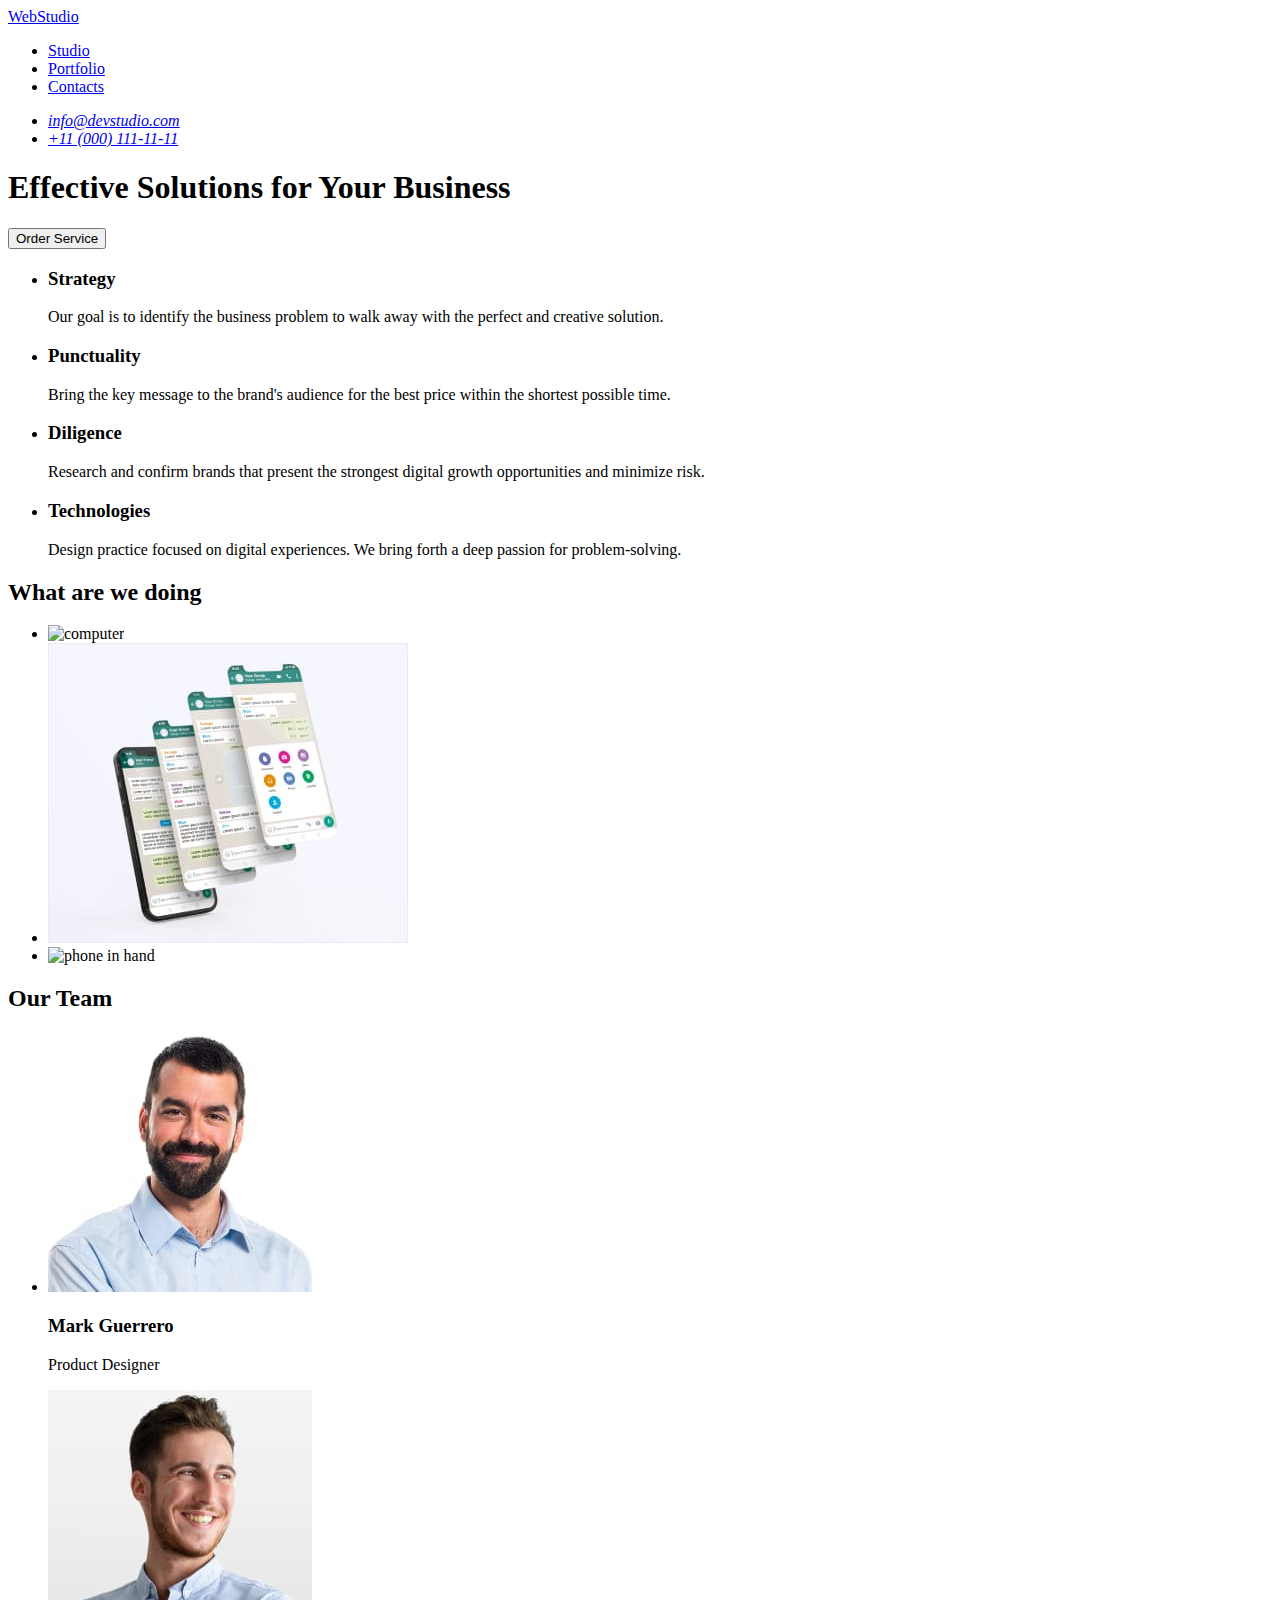
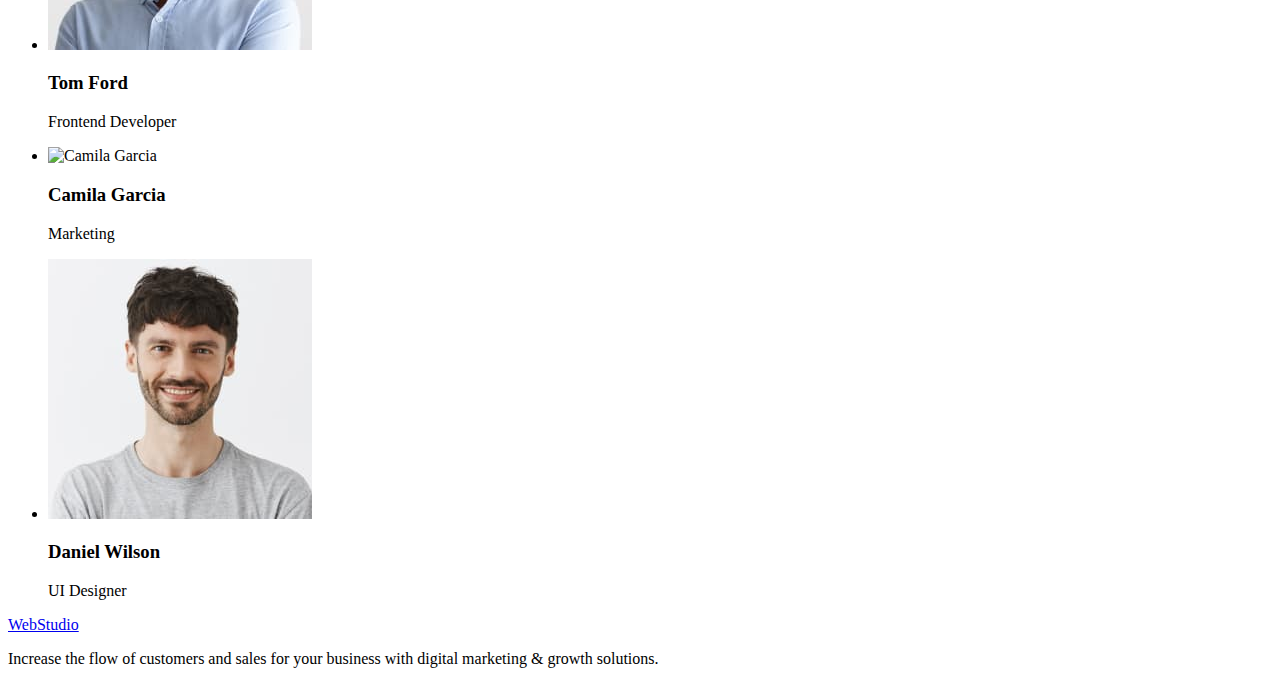
==== index.html @ 4d00a216 "Update index.html" ====
<!DOCTYPE html>
<html lang="en">
  <head>
    <meta charset="UTF-8" />
    <meta http-equiv="X-UA-Compatible" content="IE=edge" />
    <meta name="viewport" content="width=device-width, initial-scale=1.0" />
    <title>Document</title>
  </head>
  <body>
    <header class="">
      <nav>
        <a href="./index.html">WebStudio</a>
        <ul>
          <li><a href="./index.html">Studio</a></li>
          <li><a href="./index.html">Portfolio</a></li>
          <li><a href="./index.html">Contacts</a></li>
        </ul>
      </nav>
        <address>
          <ul>
            <li><a href="mailto:info@devstudio.com">info@devstudio.com</a></li>
            <li><a href="tel:+110001111111">+11 (000) 111-11-11</a></li>
          </ul>
        </address>
    </header>
    <main>
      <section>
      <h1>Effective Solutions for Your Business</h1>
      <button type="button">Order Service</button>
  </section>
<section>
  <ul>
    <li>
  <h3>Strategy</h3>
  <p>
    Our goal is to identify the business problem to walk away with the perfect and creative solution. 
  </p></li>
  <li>
    <h3>Punctuality</h3>
    <p>Bring the key message to the brand's audience for the best price within the shortest possible time.</p>
  </li>
  <li>
    <h3>Diligence</h3>
    <p>Research and confirm brands that present the strongest digital growth opportunities and minimize risk.</p>
  </li>
  <li>
    <h3>Technologies</h3>
    <p>Design practice focused on digital experiences. We bring forth a deep passion for problem-solving.</p>
  </li>
</section>
<section>
  <h2>What are we doing</h2>
  <ul>
    <li>
      <img src="./images/computer.jpg" alt="computer" width="360" />
     </li>
     <li>
      <img src="./images/app.jpg" alt="app" width="360" />
     </li>
     <li>
      <img src="./images/phone.jpg" alt="phone in hand" width="360" />
    </li>
  </ul>
</section>
<section>
<h2>Our Team</h2>
<ul>
  <li>
    <img src="./images/Mark Guerrero.jpg" alt="Mark Guerrero" width="264" />
    <h3>Mark Guerrero</h3>
    <p>Product Designer</p>
  </li>
  <li>
    <img src="./images/Tom Ford.jpg" alt="Tom Ford" width="264" />
    <h3>Tom Ford</h3>
    <p>Frontend Developer</p>
  </li>
  <li>
    <img src="./images/Camila Garcia.jpg" alt="Camila Garcia" width="264" />
    <h3>Camila Garcia</h3>
    <p>Marketing</p> 
  </li>
  <li>
    <img src="./images/Daniel Wilson.jpg" alt="Daniel Wilson" width="264" />
    <h3>Daniel Wilson</h3>
    <p>UI Designer</p>
  </li>
</ul>
</section>
    </main>
    <footer>
      <a href="index.html">WebStudio</a>
      <p>Increase the flow of customers and sales for your business with digital marketing & growth solutions.</p>
    </footer>
  </body>
</html>
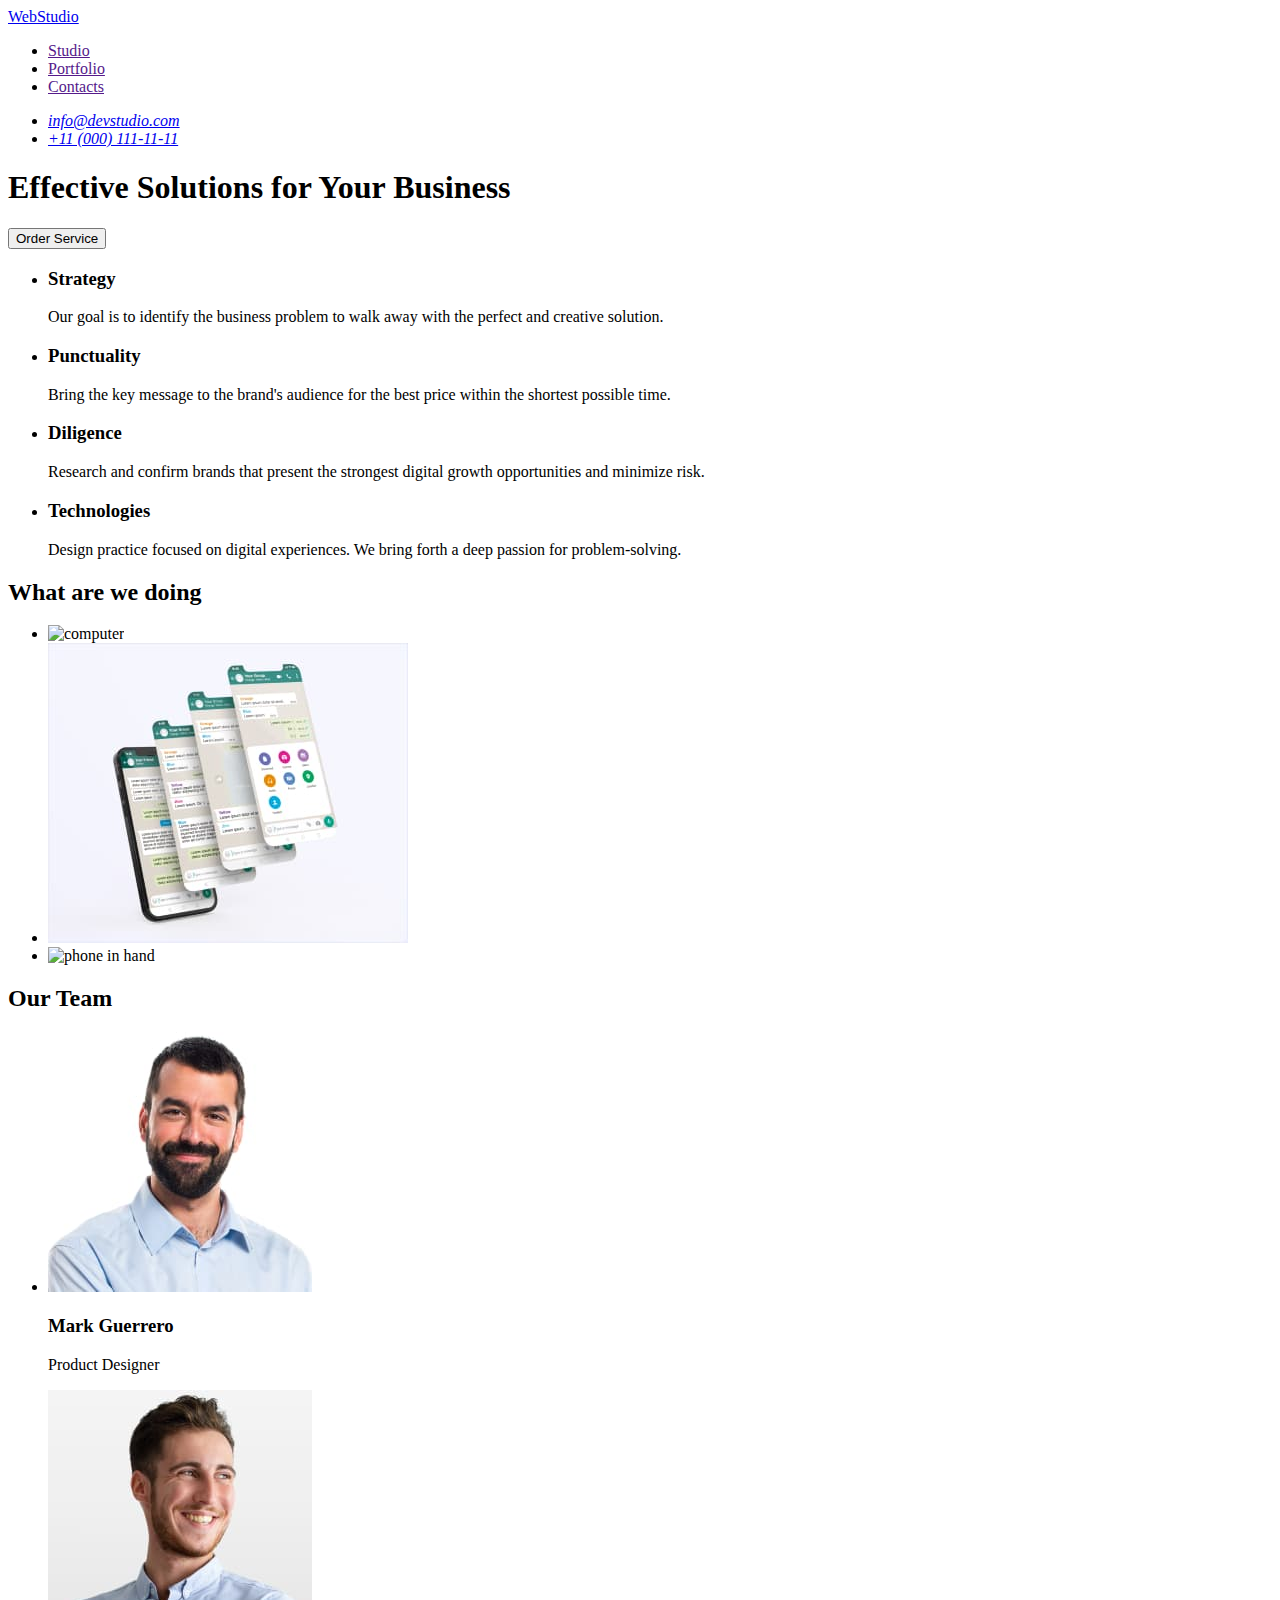
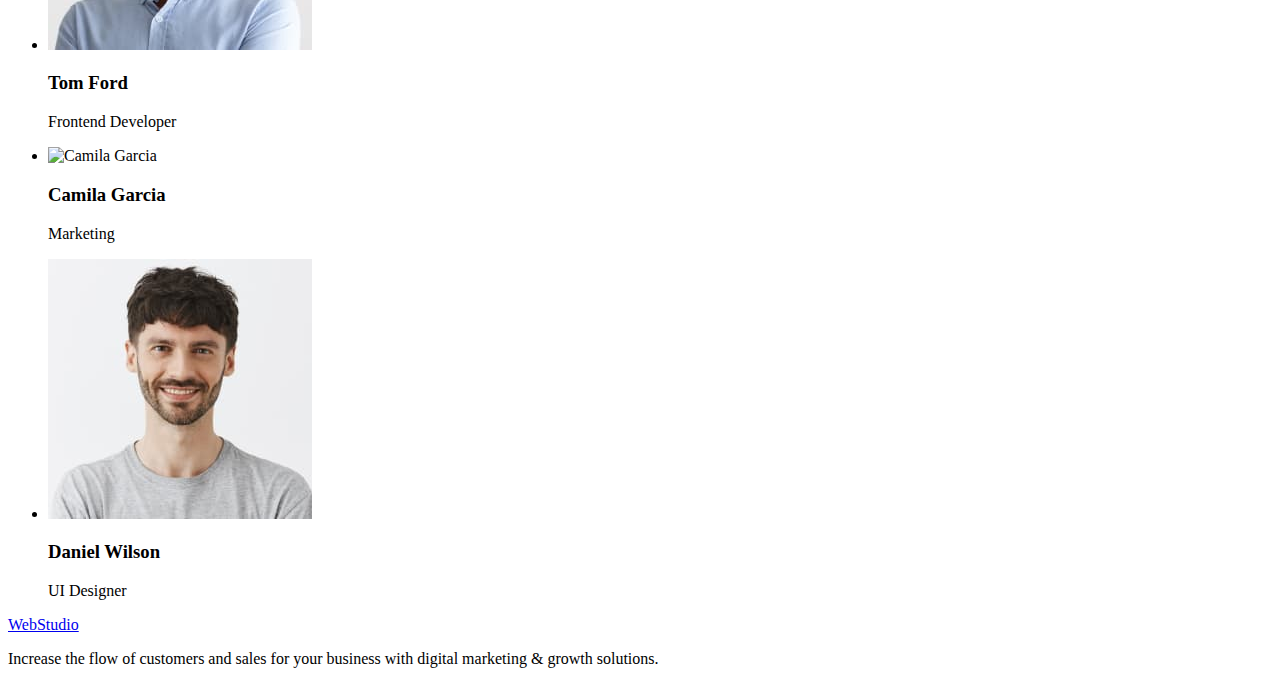
==== commit 484f2fd0: "Update index.html" ====
--- a/index.html
+++ b/index.html
@@ -11,9 +11,9 @@
       <nav>
         <a href="./index.html">WebStudio</a>
         <ul>
-          <li><a href="./index.html">Studio</a></li>
-          <li><a href="./index.html">Portfolio</a></li>
-          <li><a href="./index.html">Contacts</a></li>
+          <li><a href="">Studio</a></li>
+          <li><a href="">Portfolio</a></li>
+          <li><a href="">Contacts</a></li>
         </ul>
       </nav>
         <address>
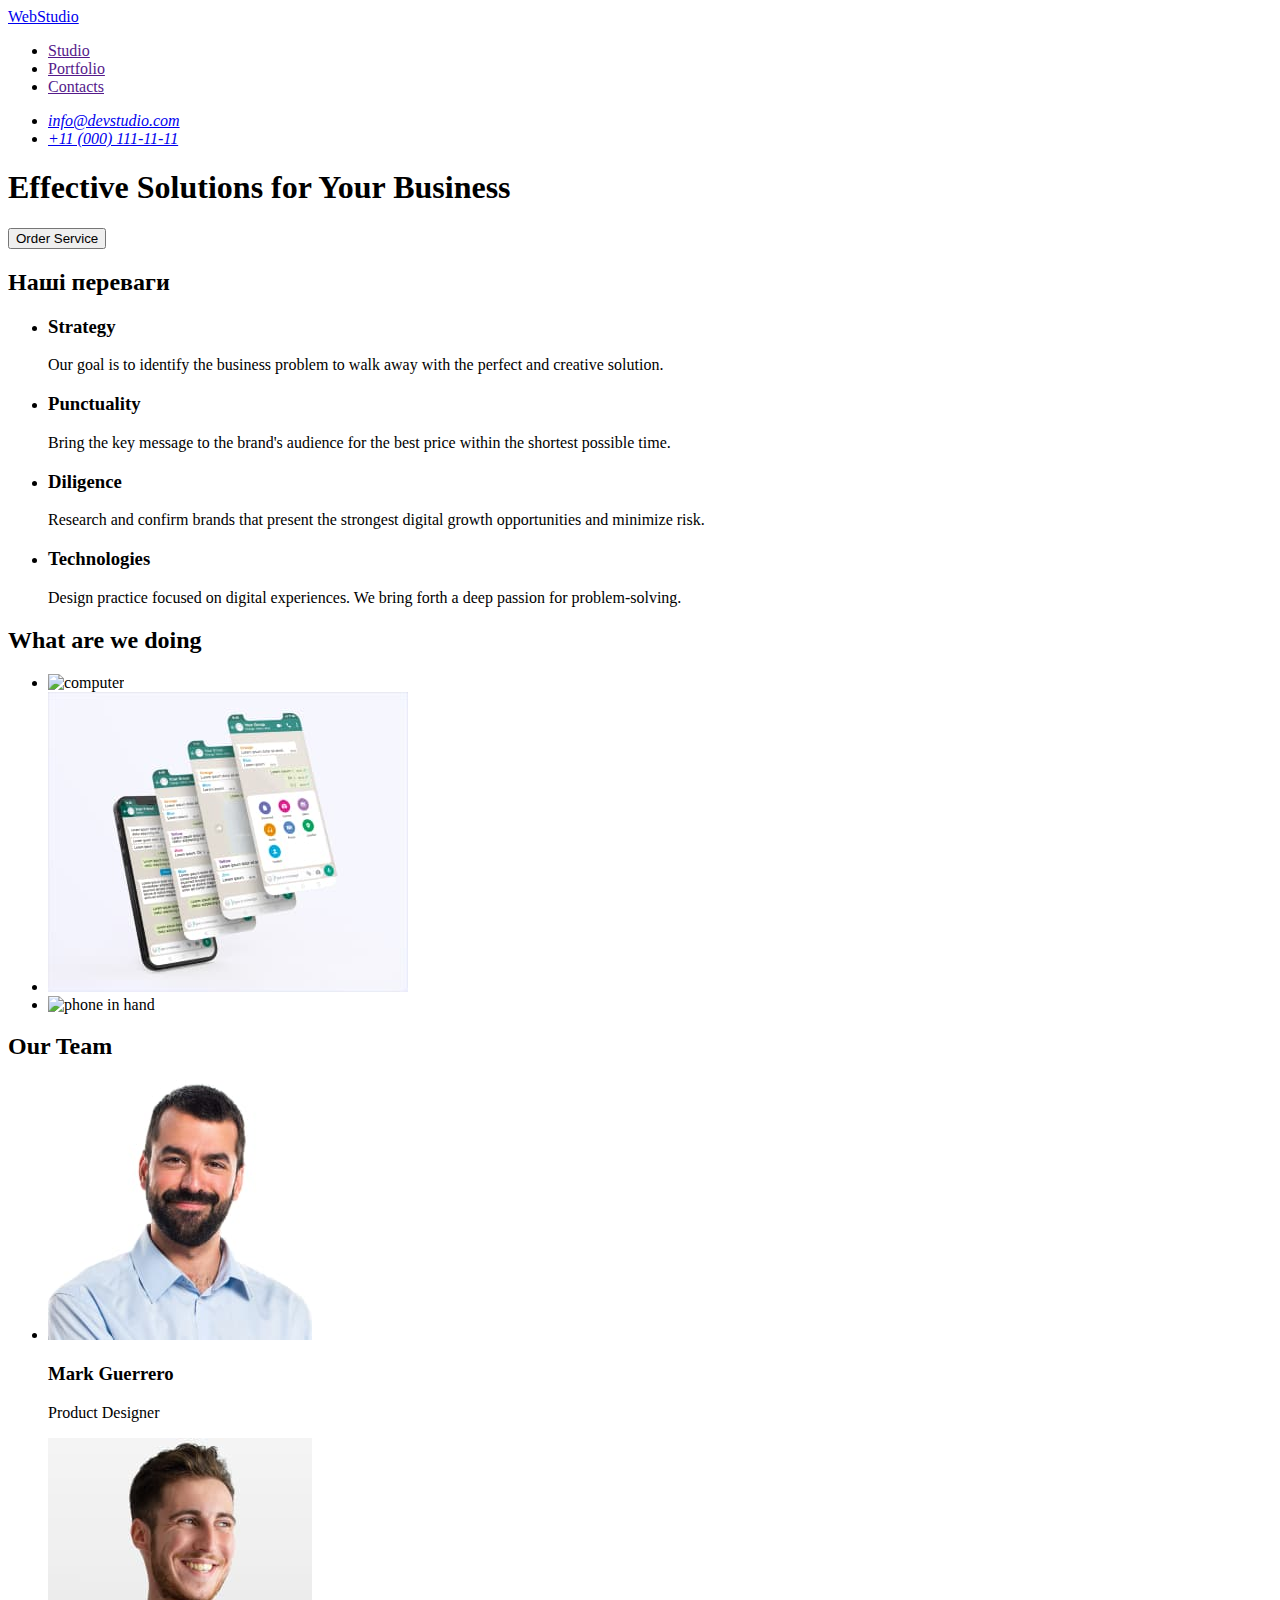
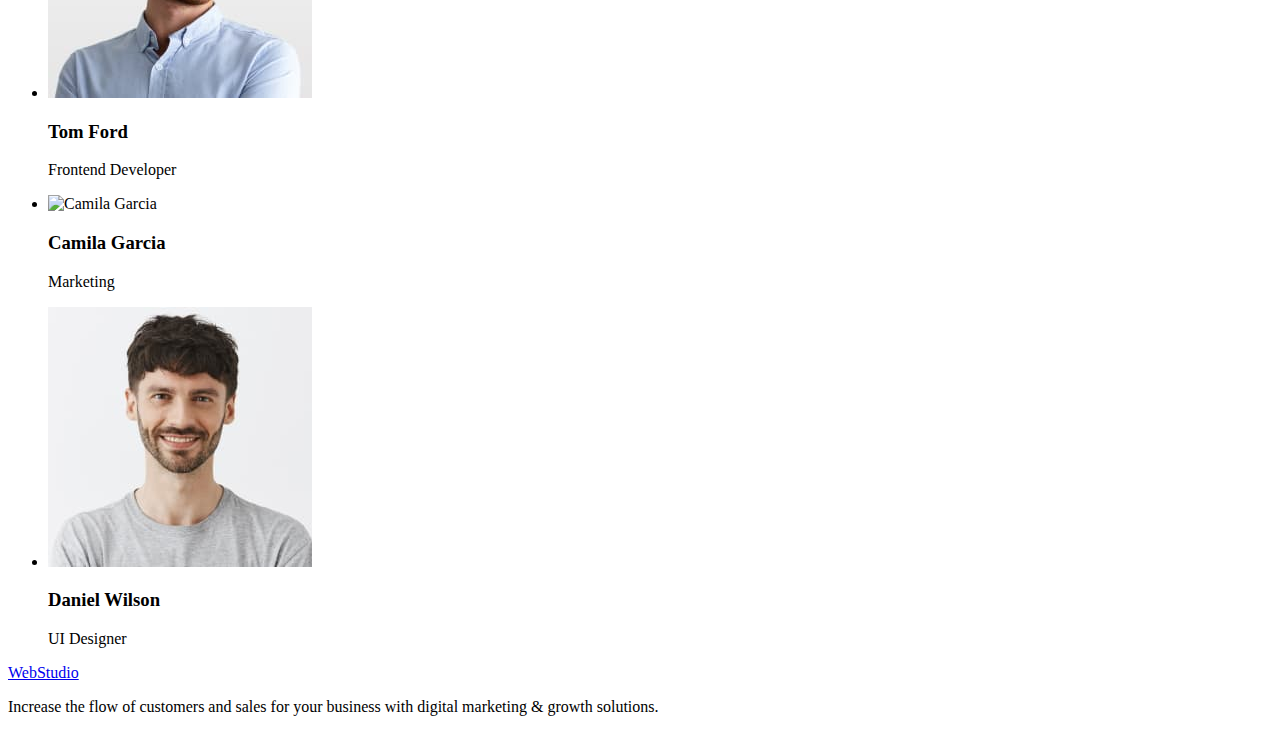
==== commit aba82f57: "Update index.html" ====
--- a/index.html
+++ b/index.html
@@ -7,7 +7,7 @@
     <title>Document</title>
   </head>
   <body>
-    <header class="">
+    <header class="Studio">
       <nav>
         <a href="./index.html">WebStudio</a>
         <ul>
@@ -16,81 +16,96 @@
           <li><a href="">Contacts</a></li>
         </ul>
       </nav>
-        <address>
-          <ul>
-            <li><a href="mailto:info@devstudio.com">info@devstudio.com</a></li>
-            <li><a href="tel:+110001111111">+11 (000) 111-11-11</a></li>
-          </ul>
-        </address>
+      <address>
+        <ul>
+          <li><a href="mailto:info@devstudio.com">info@devstudio.com</a></li>
+          <li><a href="tel:+110001111111">+11 (000) 111-11-11</a></li>
+        </ul>
+      </address>
     </header>
     <main>
       <section>
-      <h1>Effective Solutions for Your Business</h1>
-      <button type="button">Order Service</button>
-  </section>
-<section>
-  <ul>
-    <li>
-  <h3>Strategy</h3>
-  <p>
-    Our goal is to identify the business problem to walk away with the perfect and creative solution. 
-  </p></li>
-  <li>
-    <h3>Punctuality</h3>
-    <p>Bring the key message to the brand's audience for the best price within the shortest possible time.</p>
-  </li>
-  <li>
-    <h3>Diligence</h3>
-    <p>Research and confirm brands that present the strongest digital growth opportunities and minimize risk.</p>
-  </li>
-  <li>
-    <h3>Technologies</h3>
-    <p>Design practice focused on digital experiences. We bring forth a deep passion for problem-solving.</p>
-  </li>
-</section>
-<section>
-  <h2>What are we doing</h2>
-  <ul>
-    <li>
-      <img src="./images/computer.jpg" alt="computer" width="360" />
-     </li>
-     <li>
-      <img src="./images/app.jpg" alt="app" width="360" />
-     </li>
-     <li>
-      <img src="./images/phone.jpg" alt="phone in hand" width="360" />
-    </li>
-  </ul>
-</section>
-<section>
-<h2>Our Team</h2>
-<ul>
-  <li>
-    <img src="./images/Mark Guerrero.jpg" alt="Mark Guerrero" width="264" />
-    <h3>Mark Guerrero</h3>
-    <p>Product Designer</p>
-  </li>
-  <li>
-    <img src="./images/Tom Ford.jpg" alt="Tom Ford" width="264" />
-    <h3>Tom Ford</h3>
-    <p>Frontend Developer</p>
-  </li>
-  <li>
-    <img src="./images/Camila Garcia.jpg" alt="Camila Garcia" width="264" />
-    <h3>Camila Garcia</h3>
-    <p>Marketing</p> 
-  </li>
-  <li>
-    <img src="./images/Daniel Wilson.jpg" alt="Daniel Wilson" width="264" />
-    <h3>Daniel Wilson</h3>
-    <p>UI Designer</p>
-  </li>
-</ul>
-</section>
+        <h1>Effective Solutions for Your Business</h1>
+        <button type="button">Order Service</button>
+      </section>
+      <section>
+        <h2>Наші переваги</h2>
+        <ul>
+          <li>
+            <h3>Strategy</h3>
+            <p>
+              Our goal is to identify the business problem to walk away with the
+              perfect and creative solution.
+            </p>
+          </li>
+          <li>
+            <h3>Punctuality</h3>
+            <p>
+              Bring the key message to the brand's audience for the best price
+              within the shortest possible time.
+            </p>
+          </li>
+          <li>
+            <h3>Diligence</h3>
+            <p>
+              Research and confirm brands that present the strongest digital
+              growth opportunities and minimize risk.
+            </p>
+          </li>
+          <li>
+            <h3>Technologies</h3>
+            <p>
+              Design practice focused on digital experiences. We bring forth a
+              deep passion for problem-solving.
+            </p>
+          </li>
+        </ul>
+      </section>
+      <section>
+        <h2>What are we doing</h2>
+        <ul>
+          <li>
+            <img src="./images/computer.jpg" alt="computer" width="360"/>
+          </li>
+          <li><img src="./images/app.jpg" alt="app" width="360"/>
+          </li>
+          <li>
+            <img src="./images/phone.jpg" alt="phone in hand" width="360"/>
+          </li>
+        </ul>
+      </section>
+      <section>
+        <h2>Our Team</h2>
+        <ul>
+          <li>
+            <img src="./images/Mark Guerrero.jpg" alt="Mark Guerrero" width="264"/>
+            <h3>Mark Guerrero</h3>
+            <p>Product Designer</p>
+          </li>
+          <li>
+            <img src="./images/Tom Ford.jpg" alt="Tom Ford" width="264"/>
+            <h3>Tom Ford</h3>
+            <p>Frontend Developer</p>
+          </li>
+          <li>
+            <img src="./images/Camila Garcia.jpg" alt="Camila Garcia" width="264"/>
+            <h3>Camila Garcia</h3>
+            <p>Marketing</p>
+          </li>
+          <li>
+            <img src="./images/Daniel Wilson.jpg" alt="Daniel Wilson" width="264"/>
+            <h3>Daniel Wilson</h3>
+            <p>UI Designer</p>
+          </li>
+        </ul>
+      </section>
     </main>
     <footer>
-      <a href="index.html">WebStudio</a>
-      <p>Increase the flow of customers and sales for your business with digital marketing & growth solutions.</p>
+      <a href="./index.html">WebStudio</a>
+      <p>
+        Increase the flow of customers and sales for your business with digital
+        marketing & growth solutions.
+      </p>
     </footer>
   </body>
 </html>
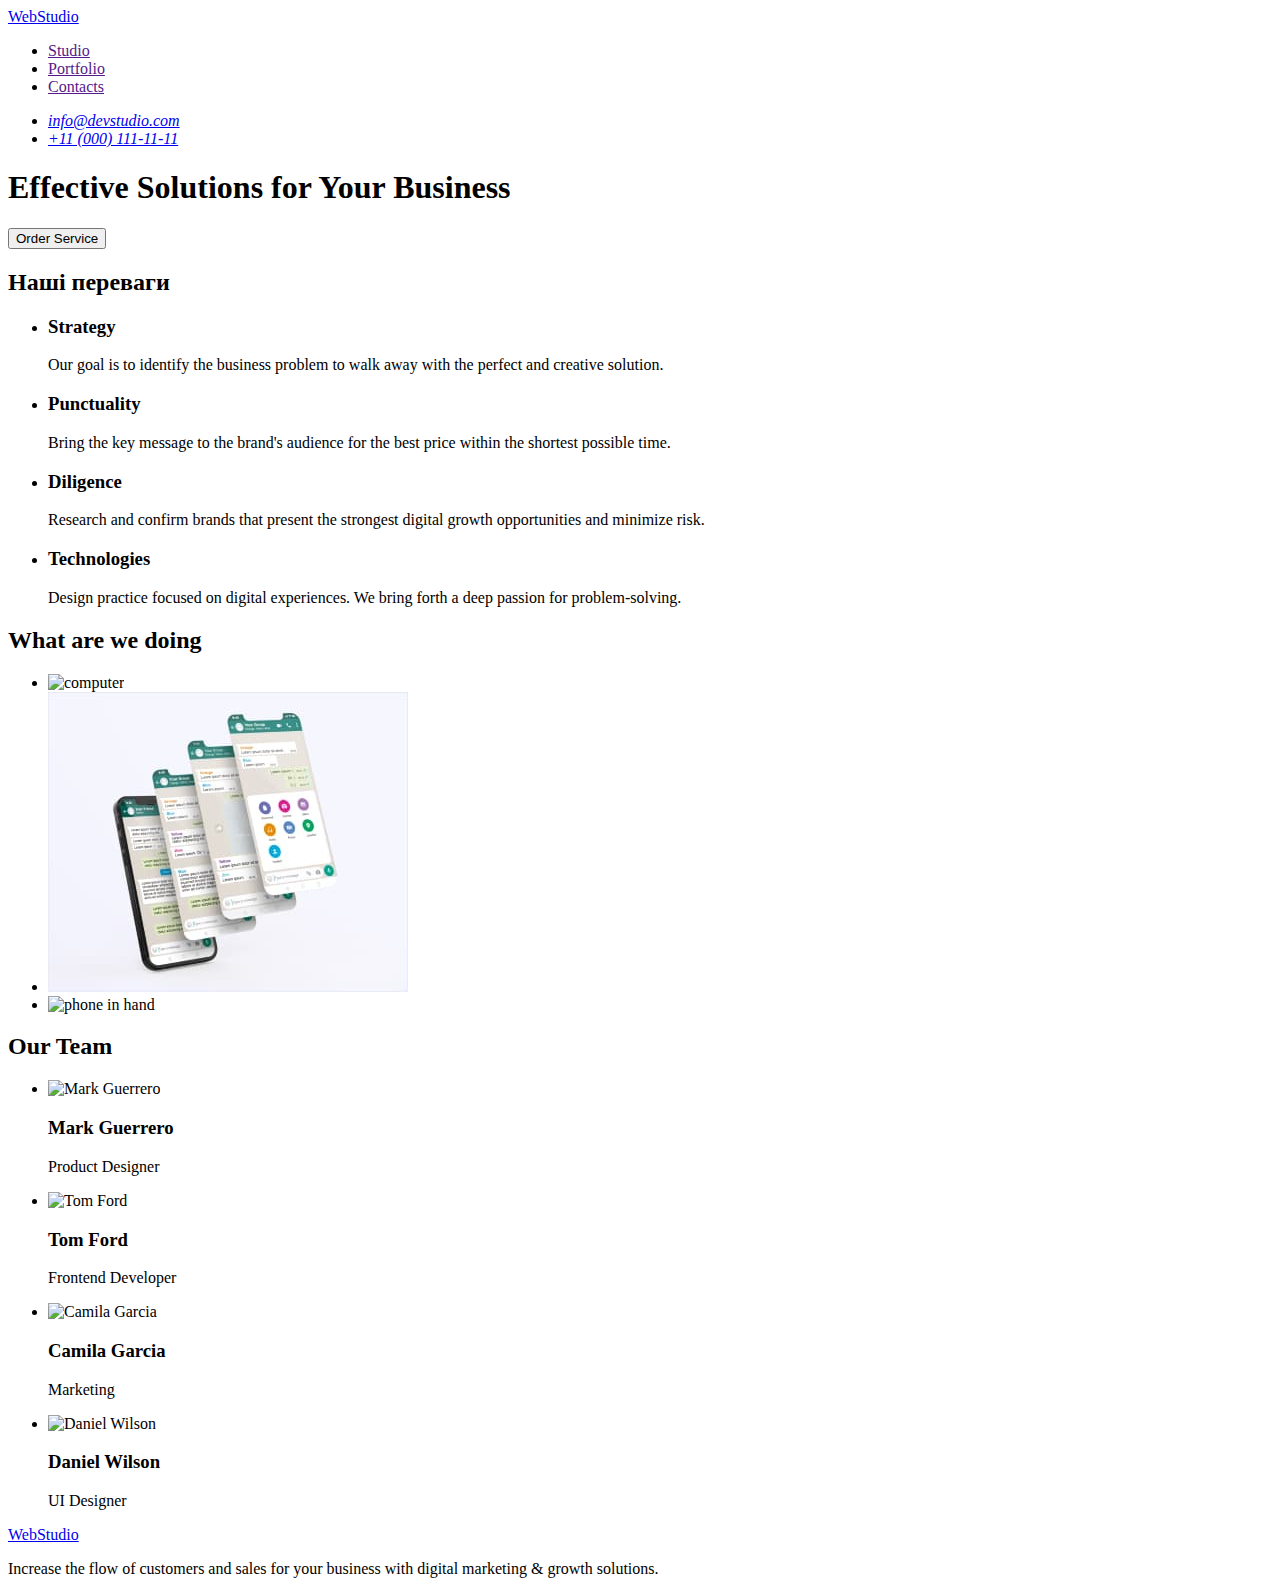
==== commit 24f2874d: "Update index.html" ====
--- a/index.html
+++ b/index.html
@@ -78,22 +78,22 @@
         <h2>Our Team</h2>
         <ul>
           <li>
-            <img src="./images/Mark Guerrero.jpg" alt="Mark Guerrero" width="264"/>
+            <img src="./images/MarkGuerrero.jpg" alt="Mark Guerrero" width="264"/>
             <h3>Mark Guerrero</h3>
             <p>Product Designer</p>
           </li>
           <li>
-            <img src="./images/Tom Ford.jpg" alt="Tom Ford" width="264"/>
+            <img src="./images/TomFord.jpg" alt="Tom Ford" width="264"/>
             <h3>Tom Ford</h3>
             <p>Frontend Developer</p>
           </li>
           <li>
-            <img src="./images/Camila Garcia.jpg" alt="Camila Garcia" width="264"/>
+            <img src="./images/CamilaGarcia.jpg" alt="Camila Garcia" width="264"/>
             <h3>Camila Garcia</h3>
             <p>Marketing</p>
           </li>
           <li>
-            <img src="./images/Daniel Wilson.jpg" alt="Daniel Wilson" width="264"/>
+            <img src="./images/DanielWilson.jpg" alt="Daniel Wilson" width="264"/>
             <h3>Daniel Wilson</h3>
             <p>UI Designer</p>
           </li>
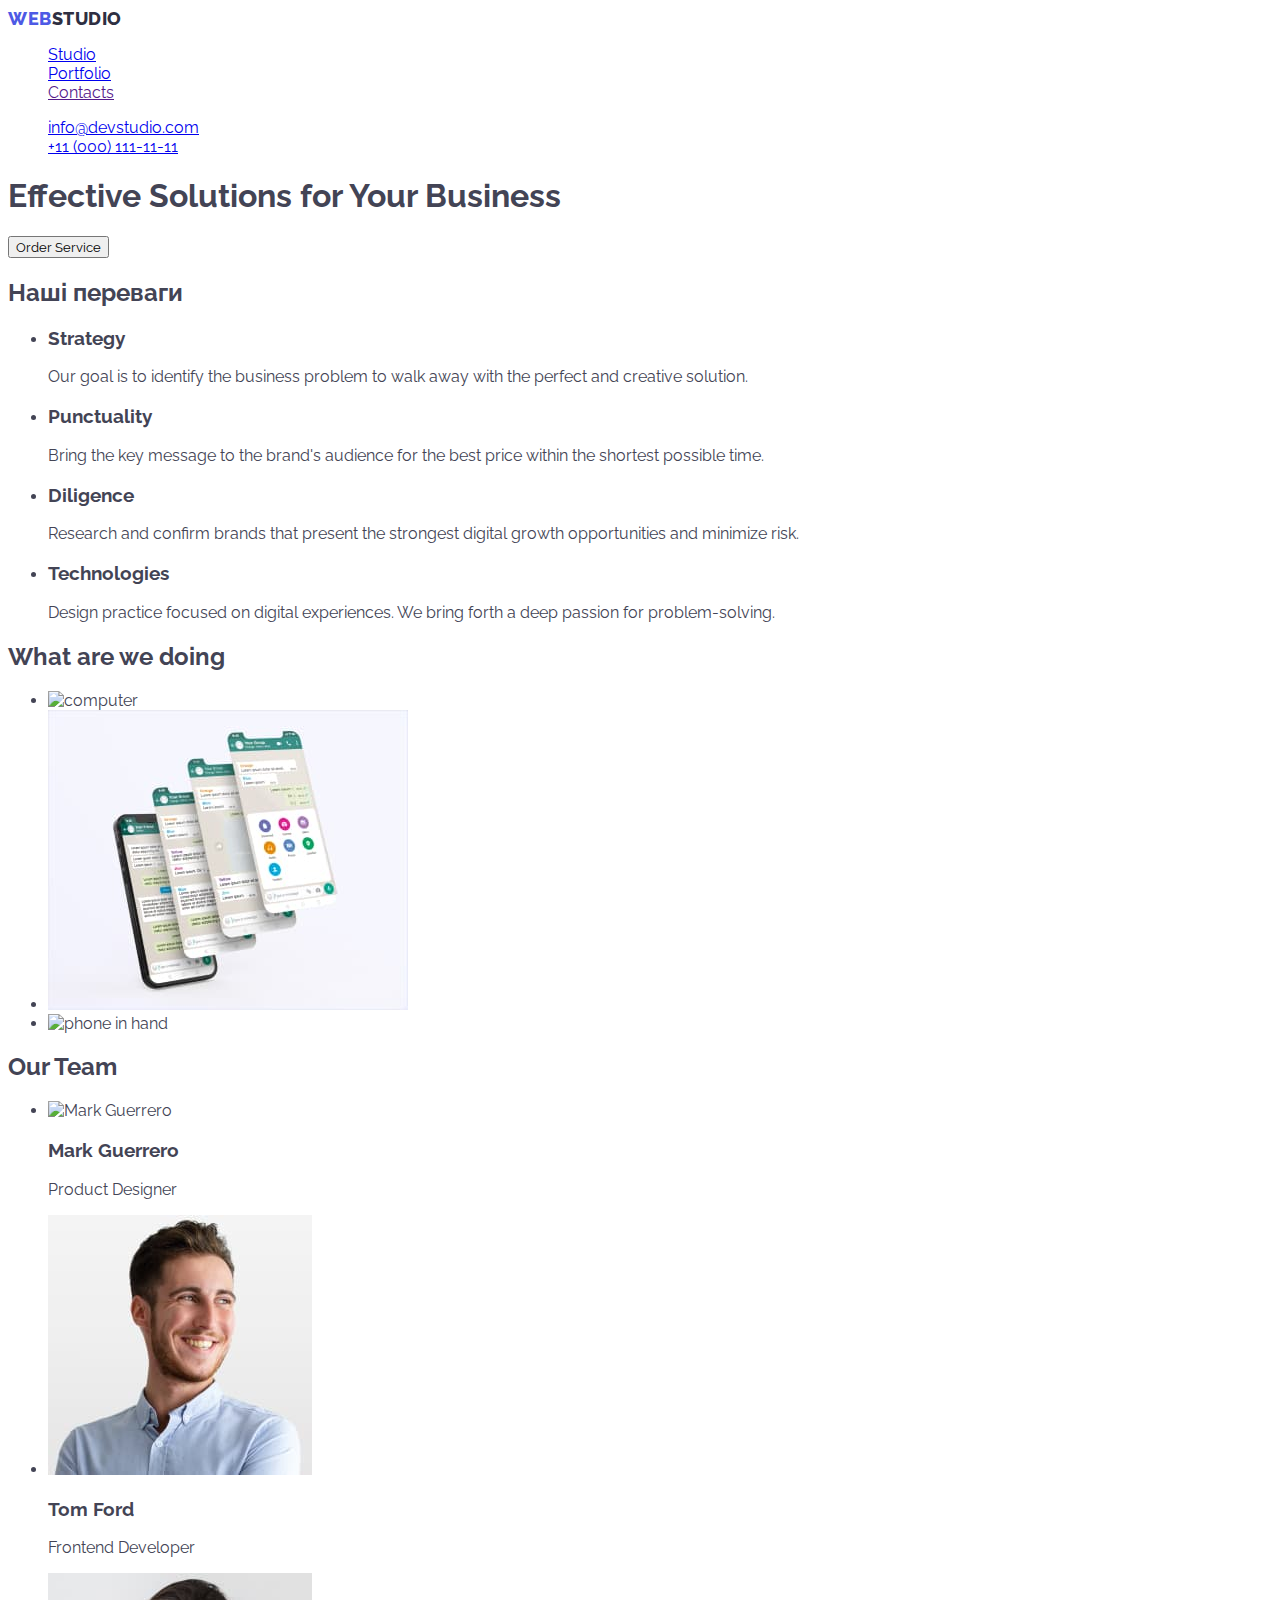
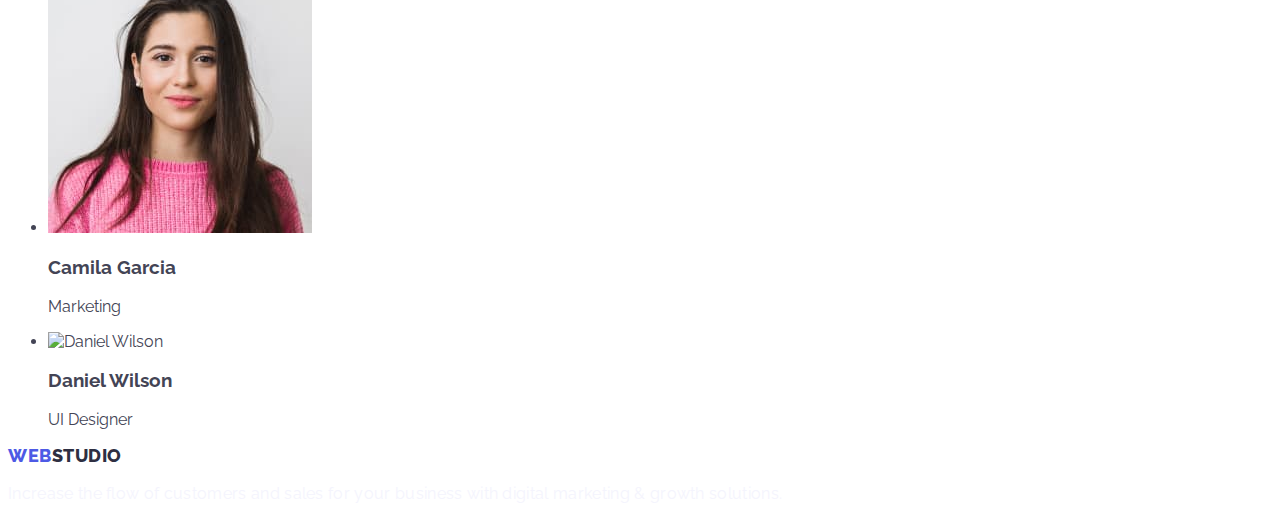
==== commit b176f39b: "Update index.html" ====
--- a/index.html
+++ b/index.html
@@ -2,32 +2,50 @@
 <html lang="en">
   <head>
     <meta charset="UTF-8" />
-    <meta http-equiv="X-UA-Compatible" content="IE=edge" />
     <meta name="viewport" content="width=device-width, initial-scale=1.0" />
-    <title>Document</title>
+    <link rel="preconnect" href="https://fonts.googleapis.com" />
+    <link rel="preconnect" href="https://fonts.gstatic.com" crossorigin />
+    <link
+      href="https://fonts.googleapis.com/css2?family=Raleway:wght@800&family=Roboto:wght@400;500;700&display=swap"
+      rel="stylesheet"
+    />
+    <link rel="stylesheet" href="./css/styles.css" />
+    <title>Studio</title>
   </head>
   <body>
-    <header class="Studio">
+    <header>
       <nav>
-        <a href="./index.html">WebStudio</a>
-        <ul>
-          <li><a href="">Studio</a></li>
-          <li><a href="">Portfolio</a></li>
-          <li><a href="">Contacts</a></li>
+        <a href="./index.html" class="web link"
+          >Web<span class="studio link">Studio</span></a
+        >
+        <ul class="link list">
+          <li><a class="nav-list" href="/index.html">Studio</a></li>
+          <li><a class="nav-list" href="/portfolio.html">Portfolio</a></li>
+          <li><a class="nav-list" href="">Contacts</a></li>
         </ul>
       </nav>
-      <address>
-        <ul>
-          <li><a href="mailto:info@devstudio.com">info@devstudio.com</a></li>
-          <li><a href="tel:+110001111111">+11 (000) 111-11-11</a></li>
+      <address class="address">
+        <ul class="list">
+          <li>
+            <a class="contact-list" href="mailto:info@devstudio.com"
+              >info@devstudio.com</a
+            >
+          </li>
+          <li>
+            <a class="contact-list" href="tel:+110001111111"
+              >+11 (000) 111-11-11</a
+            >
+          </li>
         </ul>
       </address>
     </header>
     <main>
-      <section>
-        <h1>Effective Solutions for Your Business</h1>
-        <button type="button">Order Service</button>
+      <!--selection 1-->
+      <section class="section-1">
+        <h1 class="section-1-tittle">Effective Solutions for Your Business</h1>
+        <button class="button" type="button">Order Service</button>
       </section>
+      <!--section 2-->
       <section>
         <h2>Наші переваги</h2>
         <ul>
@@ -61,16 +79,16 @@
           </li>
         </ul>
       </section>
+      <!--section 3-->
       <section>
         <h2>What are we doing</h2>
         <ul>
           <li>
-            <img src="./images/computer.jpg" alt="computer" width="360"/>
+            <img src="./images/computer.jpg" alt="computer" width="360" />
           </li>
-          <li><img src="./images/app.jpg" alt="app" width="360"/>
-          </li>
+          <li><img src="./images/app.jpg" alt="app" width="360" /></li>
           <li>
-            <img src="./images/phone.jpg" alt="phone in hand" width="360"/>
+            <img src="./images/phone.jpg" alt="phone in hand" width="360" />
           </li>
         </ul>
       </section>
@@ -78,22 +96,34 @@
         <h2>Our Team</h2>
         <ul>
           <li>
-            <img src="./images/MarkGuerrero.jpg" alt="Mark Guerrero" width="264"/>
+            <img
+              src="./images/MarkGuerrero.jpg"
+              alt="Mark Guerrero"
+              width="264"
+            />
             <h3>Mark Guerrero</h3>
             <p>Product Designer</p>
           </li>
           <li>
-            <img src="./images/TomFord.jpg" alt="Tom Ford" width="264"/>
+            <img src="./images/TomFord.jpg" alt="Tom Ford" width="264" />
             <h3>Tom Ford</h3>
             <p>Frontend Developer</p>
           </li>
           <li>
-            <img src="./images/CamilaGarcia.jpg" alt="Camila Garcia" width="264"/>
+            <img
+              src="./images/CamilaGarcia.jpg"
+              alt="Camila Garcia"
+              width="264"
+            />
             <h3>Camila Garcia</h3>
             <p>Marketing</p>
           </li>
           <li>
-            <img src="./images/DanielWilson.jpg" alt="Daniel Wilson" width="264"/>
+            <img
+              src="./images/DanielWilson.jpg"
+              alt="Daniel Wilson"
+              width="264"
+            />
             <h3>Daniel Wilson</h3>
             <p>UI Designer</p>
           </li>
@@ -101,8 +131,10 @@
       </section>
     </main>
     <footer>
-      <a href="./index.html">WebStudio</a>
-      <p>
+      <a href="./index.html" class="web link"
+        >Web<span class="studio link">Studio</span></a
+      >
+      <p class="footer-text">
         Increase the flow of customers and sales for your business with digital
         marketing & growth solutions.
       </p>
--- a/css/styles.css
+++ b/css/styles.css
@@ -0,0 +1,191 @@
+:root {
+  --navy-blue: #2e2f42;
+  --iris: #4d5ae5;
+  --white: #ffffff;
+  --cloud: #f4f4fd;
+  --slate: #434455;
+  --ocean: #404bbf;
+}
+* {
+  font-family: "Roboto", sans-serif;
+  font-family: "Raleway", sans-serif;
+}
+body {
+  font-family: "Roboto", sans-serif;
+  font-style: normal;
+  background-color: var(--white);
+  color: #434455;
+}
+.web {
+  color: #4d5ae5;
+  font-family: "Raleway", sans-serif;
+  font-size: 18px;
+  font-style: normal;
+  font-weight: 800;
+  line-height: 1.17;
+  letter-spacing: 0.03em;
+  text-transform: uppercase;
+  text-decoration: none;
+}
+.studio {
+  color: var(--navy-blue);
+  font-size: 18px;
+  font-style: normal;
+  font-weight: 800;
+  line-height: 1.17;
+  letter-spacing: 0.03em;
+  text-transform: uppercase;
+  text-decoration: none;
+}
+.footer {
+  color: #f4f4fd;
+  font-family: "Raleway", sans-serif;
+  font-size: 18px;
+  font-size: normal;
+  font-weight: 800;
+  line-height: 1.17;
+  letter-spacing: 0.03em;
+  text-transform: uppercase;
+  text-decoration: none;
+}
+.nav-menu {
+  color: var(--navy-blue);
+  font-size: 16px;
+  font-style: normal;
+  font-weight: 500;
+  line-height: 1.5;
+  letter-spacing: 0.02em;
+}
+.nav-menu:hover,
+.nav-menu:focus {
+  color: #404ffb;
+}
+.address {
+  font-style: normal;
+}
+.reference {
+  color: #434455;
+  font-size: 16px;
+  font-style: normal;
+  font-weight: 400;
+  line-height: 24px;
+  letter-spacing: 0.02em;
+}
+.reference:hover,
+.reference:focus {
+  color: #404bbf;
+}
+.hero-tittle {
+  color: #ffffff;
+  font-size: 56px;
+  font-style: normal;
+  font-weight: 700;
+  line-height: 1.07;
+  letter-spacing: 0.02em;
+  text-align: center;
+}
+.hero-section {
+  background-color: #2e2f42;
+}
+.hero-btn {
+  color: #ffffff;
+  font-weight: 500;
+  font-size: 16px;
+  line-height: 1.5;
+  letter-spacing: 0.04em;
+  background-color: #4d5ae5;
+  cursor: pointer;
+}
+.hero-btn:hover,
+.hero-btn:focus {
+  background-color: #404bbf;
+}
+.top {
+  color: #2e2f42;
+  font-size: 36px;
+  font-style: normal;
+  font-weight: 500;
+  line-height: 1.11;
+  text-align: center;
+  letter-spacing: 0.02em;
+  text-transform: capitalize;
+}
+.sub-hdr {
+  color: #2e2f42;
+  text-align: center;
+  font-size: 36px;
+  font-style: normal;
+  font-weight: 700;
+  line-height: 1.11;
+  letter-spacing: 0.02em;
+  text-transform: capitalize;
+}
+.advantages-list {
+  list-style: none;
+}
+.list {
+  list-style: none;
+}
+.link {
+  text-decoration: none;
+}
+.subtitle {
+  color: #2e2f42;
+  font-size: 20px;
+  font-style: normal;
+  font-weight: 500;
+  line-height: 1.2;
+  letter-spacing: 0.02em;
+}
+.text {
+  color: #434455;
+  font-size: 16px;
+  font-style: normal;
+  font-weight: 400;
+  line-height: 1.5;
+  letter-spacing: 0.02em;
+}
+.footer-text {
+  color: var(--cloud);
+  line-height: 1.5;
+  letter-spacing: 0.02em;
+}
+.filter-btn {
+  border: 1px solid #e7e9fd;
+  background-color: #f4f4fd;
+  color: var(--iris);
+  font-size: 16px;
+  font-style: normal;
+  font-weight: 500;
+  line-height: 1.5;
+  letter-spacing: 0.04em;
+  cursor: pointer;
+}
+.filter-btn:hover,
+.filter-btn:focus {
+  background-color: #404bbf;
+  color: #ffffff;
+  font-size: 16px;
+  font-style: normal;
+  font-weight: 500;
+  line-height: 1.5;
+  letter-spacing: 0.04em;
+}
+.filter-item {
+  color: var(--iris);
+  text-align: center;
+  font-size: 16px;
+  font-style: normal;
+  font-weight: 500;
+  line-height: 1.5;
+  letter-spacing: 0.04em;
+}
+.ftr {
+  background-color: #2e2f42;
+}
+.light-bg {
+  background-color: var(--cloud);
+}
+.list-bg {
+  background-color: #ffffff;
+}
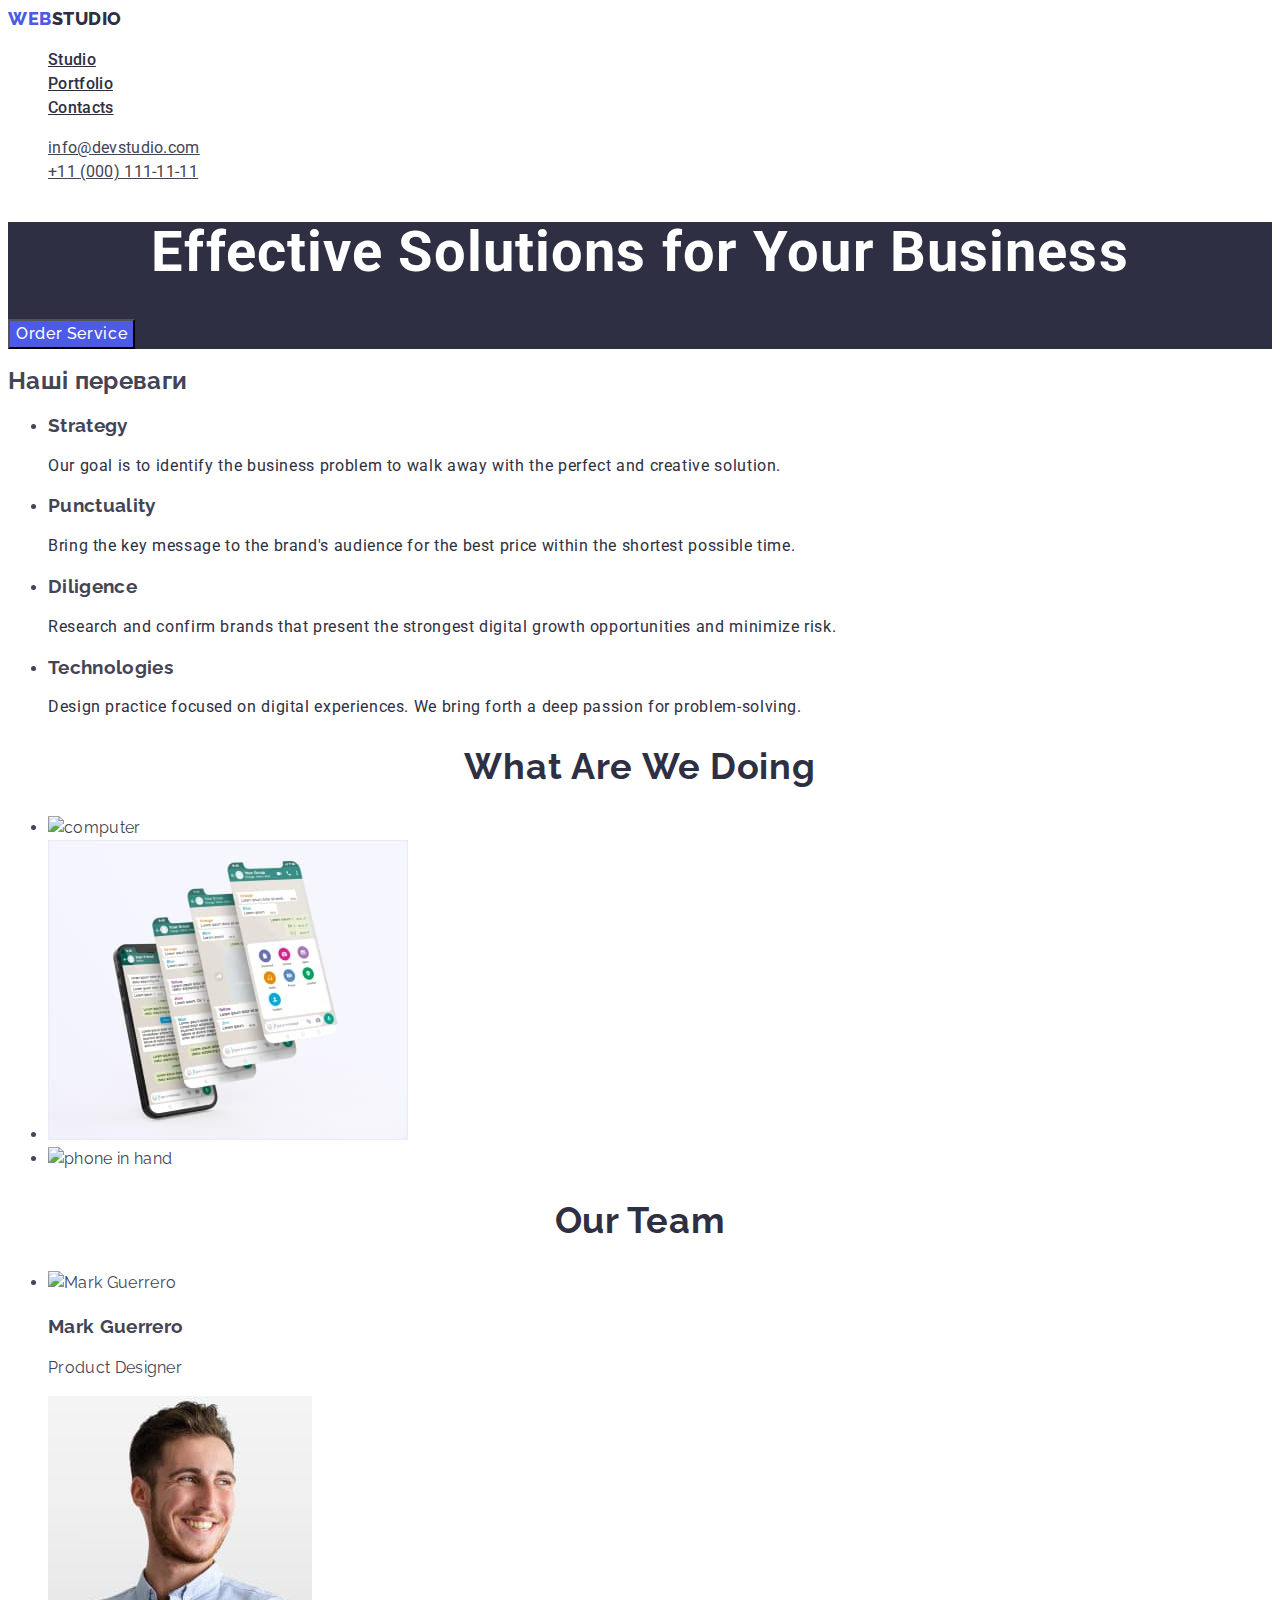
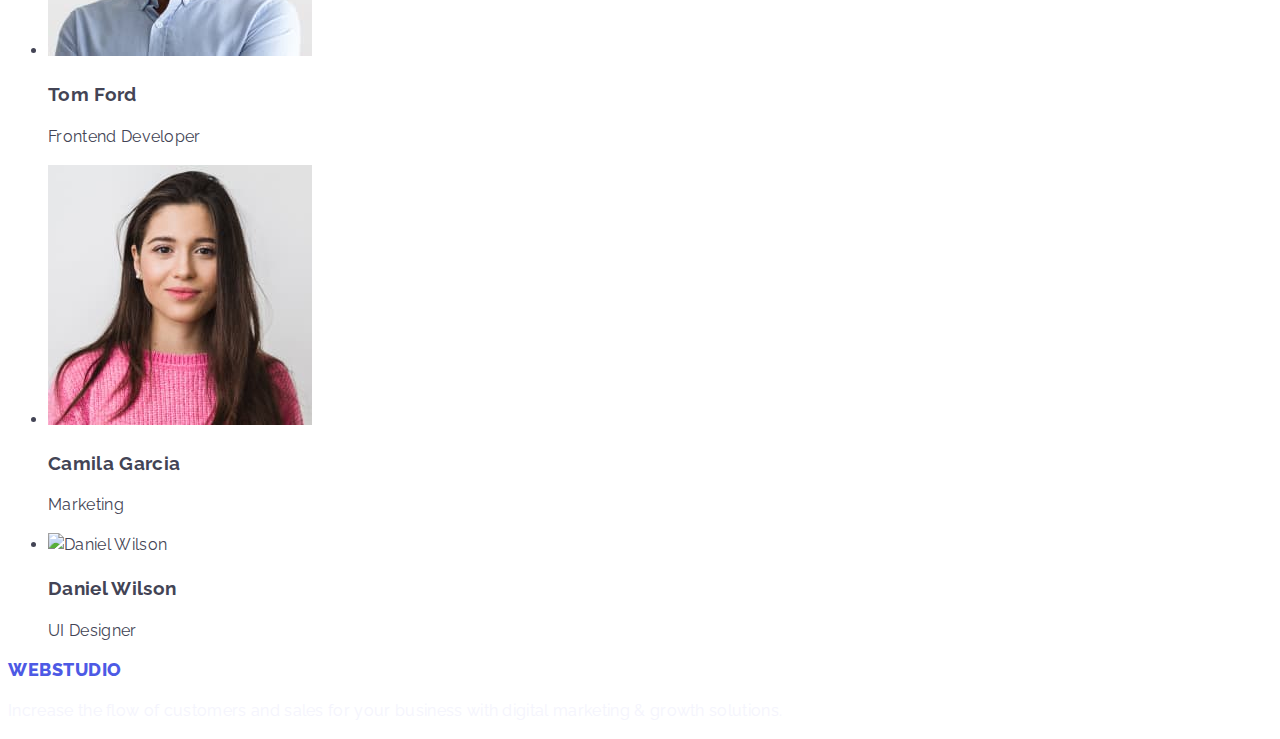
==== commit fa6ca49f: "Update index.html" ====
--- a/index.html
+++ b/index.html
@@ -19,9 +19,9 @@
           >Web<span class="studio link">Studio</span></a
         >
         <ul class="link list">
-          <li><a class="nav-list" href="/index.html">Studio</a></li>
-          <li><a class="nav-list" href="/portfolio.html">Portfolio</a></li>
-          <li><a class="nav-list" href="">Contacts</a></li>
+          <li><a class="nav-menu" href="/index.html">Studio</a></li>
+          <li><a class="nav-menu" href="/portfolio.html">Portfolio</a></li>
+          <li><a class="nav-menu" href="">Contacts</a></li>
         </ul>
       </nav>
       <address class="address">
@@ -48,31 +48,31 @@
       <!--section 2-->
       <section>
         <h2>Наші переваги</h2>
-        <ul>
+        <ul class="feature-1">
           <li>
             <h3>Strategy</h3>
-            <p>
+            <p class="subtitle">
               Our goal is to identify the business problem to walk away with the
               perfect and creative solution.
             </p>
           </li>
           <li>
             <h3>Punctuality</h3>
-            <p>
+            <p class="subtitle">
               Bring the key message to the brand's audience for the best price
               within the shortest possible time.
             </p>
           </li>
           <li>
             <h3>Diligence</h3>
-            <p>
+            <p class="subtitle">
               Research and confirm brands that present the strongest digital
               growth opportunities and minimize risk.
             </p>
           </li>
           <li>
             <h3>Technologies</h3>
-            <p>
+            <p class="subtitle">
               Design practice focused on digital experiences. We bring forth a
               deep passion for problem-solving.
             </p>
@@ -81,7 +81,7 @@
       </section>
       <!--section 3-->
       <section>
-        <h2>What are we doing</h2>
+        <h2 class="sub-hdr">What are we doing</h2>
         <ul>
           <li>
             <img src="./images/computer.jpg" alt="computer" width="360" />
@@ -92,8 +92,9 @@
           </li>
         </ul>
       </section>
+      <!--section 4-->
       <section>
-        <h2>Our Team</h2>
+        <h2 class="sub-hdr">Our Team</h2>
         <ul>
           <li>
             <img
@@ -101,13 +102,13 @@
               alt="Mark Guerrero"
               width="264"
             />
-            <h3>Mark Guerrero</h3>
-            <p>Product Designer</p>
+            <h3 class="team-card">Mark Guerrero</h3>
+            <p class="team-card-1">Product Designer</p>
           </li>
           <li>
             <img src="./images/TomFord.jpg" alt="Tom Ford" width="264" />
-            <h3>Tom Ford</h3>
-            <p>Frontend Developer</p>
+            <h3 class="team-card">Tom Ford</h3>
+            <p class="team-card-1">Frontend Developer</p>
           </li>
           <li>
             <img
@@ -115,8 +116,8 @@
               alt="Camila Garcia"
               width="264"
             />
-            <h3>Camila Garcia</h3>
-            <p>Marketing</p>
+            <h3 class="team-card">Camila Garcia</h3>
+            <p class="team-card-1">Marketing</p>
           </li>
           <li>
             <img
@@ -124,17 +125,18 @@
               alt="Daniel Wilson"
               width="264"
             />
-            <h3>Daniel Wilson</h3>
-            <p>UI Designer</p>
+            <h3 class="team-card">Daniel Wilson</h3>
+            <p class="team-card-1">UI Designer</p>
           </li>
         </ul>
       </section>
     </main>
-    <footer>
+    <!--section 5-->
+    <footer class="dark-bg">
       <a href="./index.html" class="web link"
-        >Web<span class="studio link">Studio</span></a
+        >Web<span class="studio-link">Studio</span></a
       >
-      <p class="footer-text">
+      <p class="text-footer">
         Increase the flow of customers and sales for your business with digital
         marketing & growth solutions.
       </p>
--- a/css/styles.css
+++ b/css/styles.css
@@ -12,7 +12,11 @@
 }
 body {
   font-family: "Roboto", sans-serif;
-  font-style: normal;
+  font-size: 16px;
+  font-style: normal;
+  font-weight: 400;
+  line-height: 24px;
+  letter-spacing: 0.32px;
   background-color: var(--white);
   color: #434455;
 }
@@ -38,10 +42,10 @@
   text-decoration: none;
 }
 .footer {
-  color: #f4f4fd;
+  color: #4d5ae5;
   font-family: "Raleway", sans-serif;
   font-size: 18px;
-  font-size: normal;
+  font-style: normal;
   font-weight: 800;
   line-height: 1.17;
   letter-spacing: 0.03em;
@@ -49,6 +53,7 @@
   text-decoration: none;
 }
 .nav-menu {
+  font-family: "Roboto", sans-serif;
   color: var(--navy-blue);
   font-size: 16px;
   font-style: normal;
@@ -63,41 +68,55 @@
 .address {
   font-style: normal;
 }
-.reference {
+.contact-list {
+  font-family: "Roboto", sans-serif;
+  color: var(--slate);
+  font-size: 16px;
+  font-style: normal;
+  font-weight: 400;
+  line-height: 1.5;
+  letter-spacing: 0.02em;
+}
+.reference-hdr {
   color: #434455;
   font-size: 16px;
   font-style: normal;
   font-weight: 400;
-  line-height: 24px;
+  line-height: 1.5;
   letter-spacing: 0.02em;
 }
 .reference:hover,
 .reference:focus {
   color: #404bbf;
 }
-.hero-tittle {
+.section-1-tittle {
+  font-family: "Roboto", sans-serif;
   color: #ffffff;
   font-size: 56px;
   font-style: normal;
   font-weight: 700;
-  line-height: 1.07;
-  letter-spacing: 0.02em;
-  text-align: center;
-}
-.hero-section {
-  background-color: #2e2f42;
-}
-.hero-btn {
+  line-height: 60px;
+  letter-spacing: 1.12px;
+  text-align: center;
+}
+.section-1 {
+  background-color: #2e2f42;
+}
+.button {
   color: #ffffff;
   font-weight: 500;
   font-size: 16px;
+  font-style: normal;
   line-height: 1.5;
   letter-spacing: 0.04em;
   background-color: #4d5ae5;
   cursor: pointer;
 }
-.hero-btn:hover,
-.hero-btn:focus {
+.section-1-tittle {
+  background-color: #2e2f42;
+}
+.hero-button:hover,
+.hero-button:focus {
   background-color: #404bbf;
 }
 .top {
@@ -130,15 +149,16 @@
   text-decoration: none;
 }
 .subtitle {
+  font-family: "Roboto", sans-serif;
   color: #2e2f42;
-  font-size: 20px;
-  font-style: normal;
-  font-weight: 500;
+  font-size: 16px;
+  font-style: normal;
+  font-weight: 400;
   line-height: 1.2;
-  letter-spacing: 0.02em;
-}
-.text {
-  color: #434455;
+  letter-spacing: 0.04em;
+}
+.text-footer {
+  color: #f4f4fd;
   font-size: 16px;
   font-style: normal;
   font-weight: 400;
@@ -149,6 +169,9 @@
   color: var(--cloud);
   line-height: 1.5;
   letter-spacing: 0.02em;
+}
+.footer-text {
+  background-color: #2e2f42;
 }
 .filter-btn {
   border: 1px solid #e7e9fd;
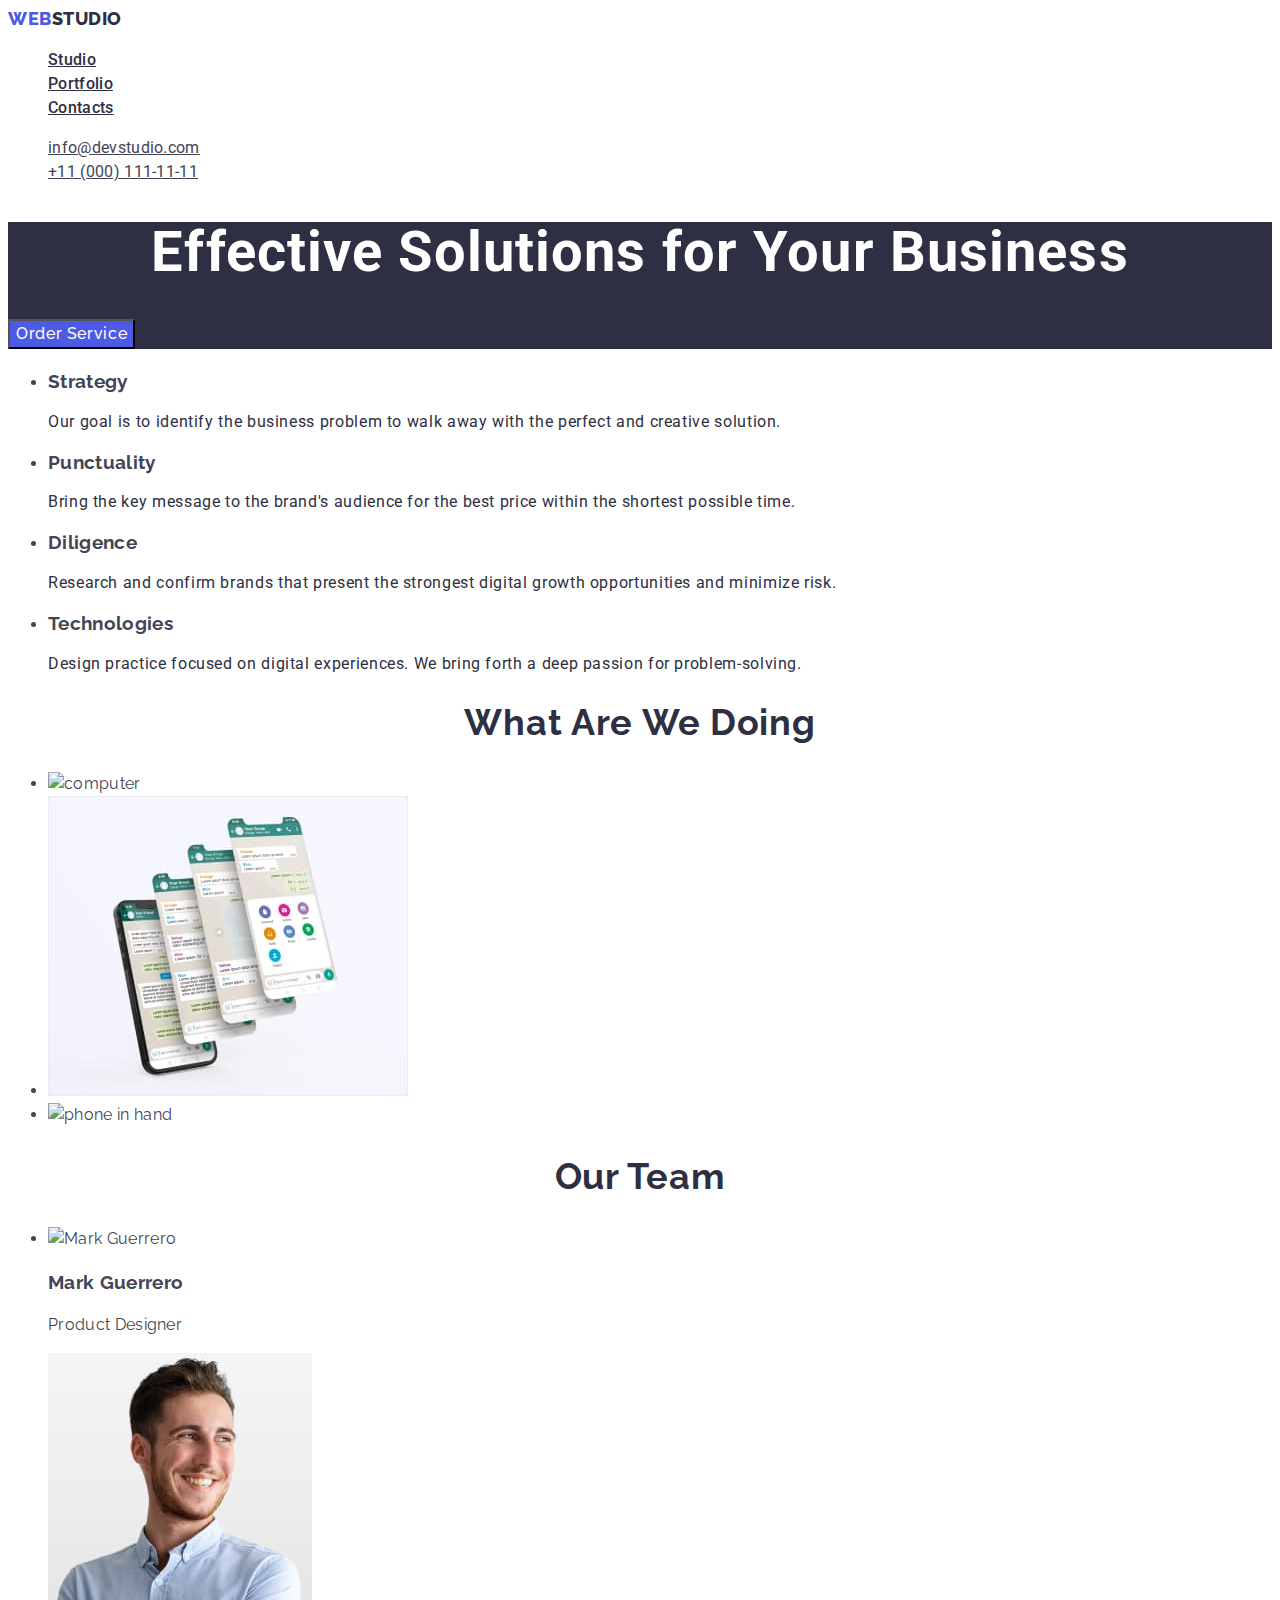
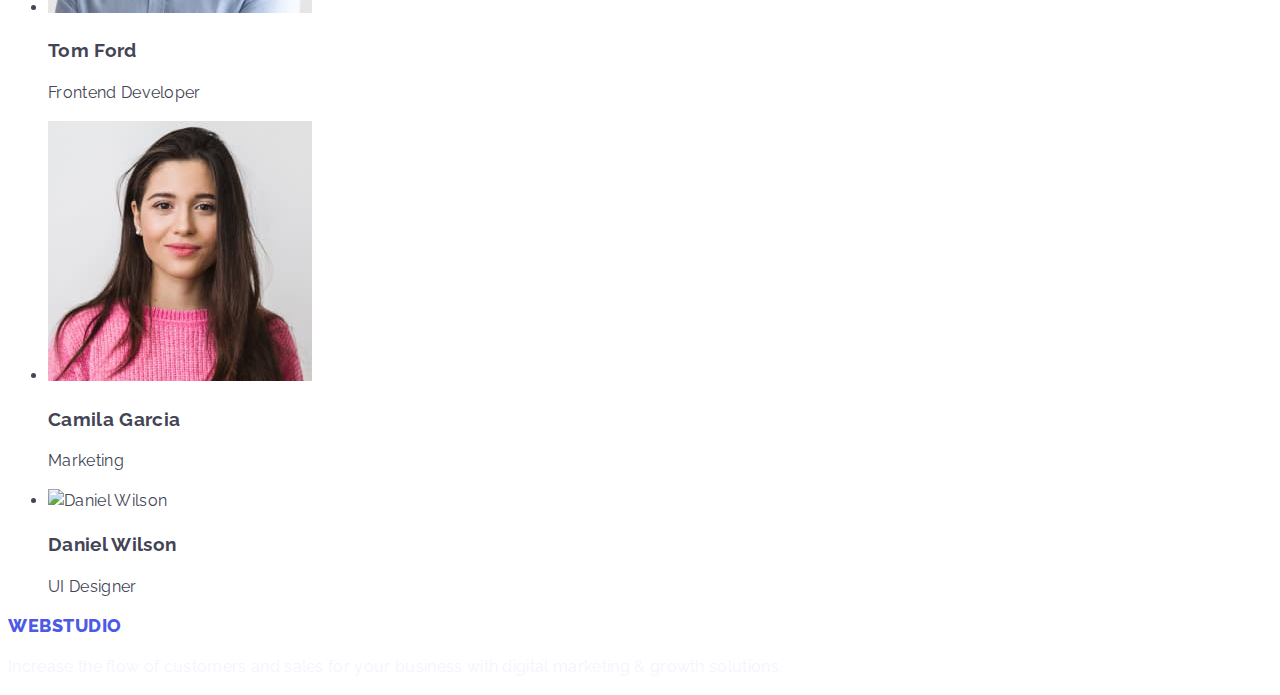
==== commit b7eaf9d4: "Update index.html" ====
--- a/index.html
+++ b/index.html
@@ -47,7 +47,7 @@
       </section>
       <!--section 2-->
       <section>
-        <h2>Наші переваги</h2>
+        <h2></h2>
         <ul class="feature-1">
           <li>
             <h3>Strategy</h3>
